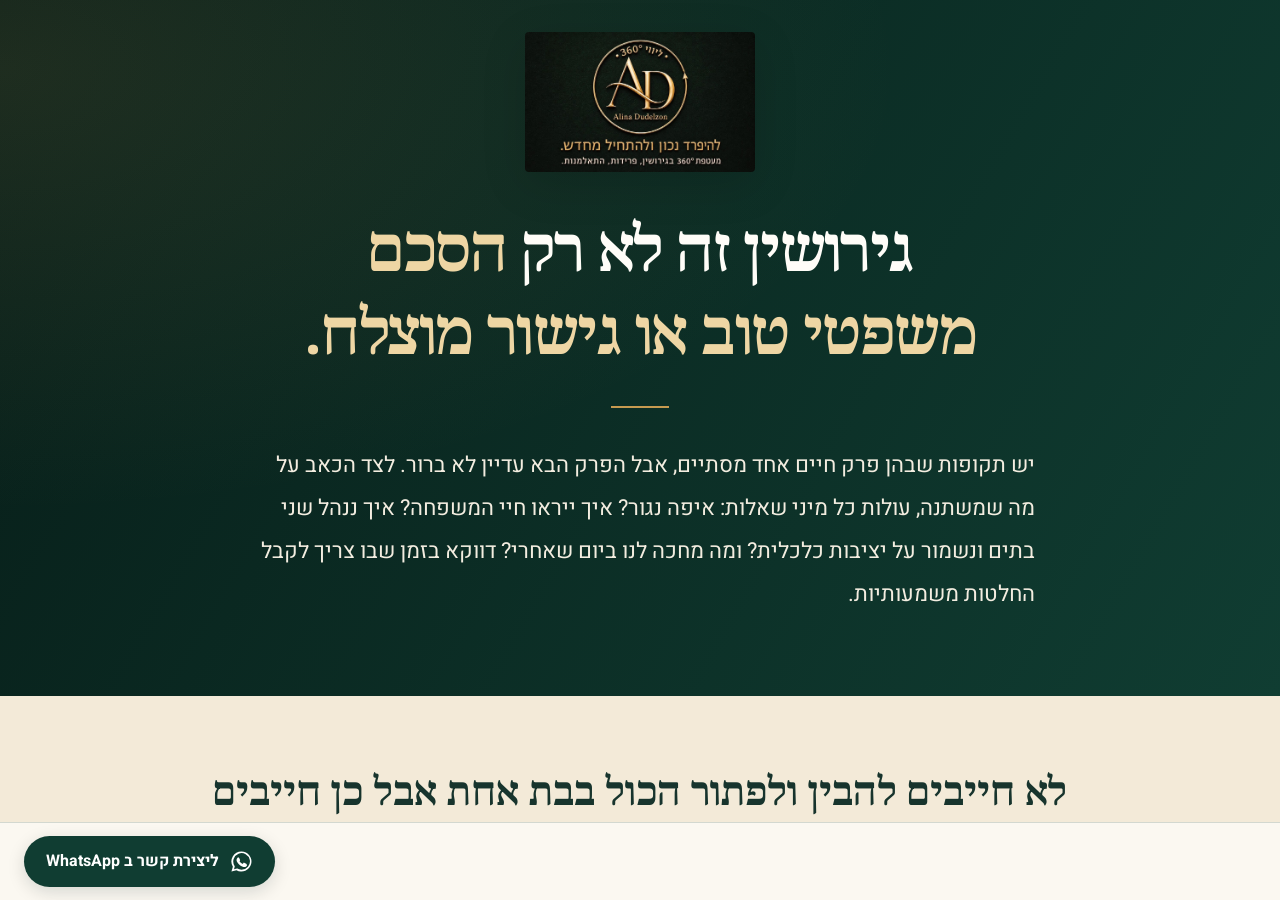
==== ad360-method/index.html @ ee43ea70 "Add AD360 introduction landing page" ====
<!doctype html>
<html lang="he" dir="rtl">
<head>
<meta charset="utf-8">
<meta name="viewport" content="width=device-width, initial-scale=1">
<meta name="referrer" content="strict-origin-when-cross-origin">
<meta name="robots" content="noindex, nofollow">
<title>להכיר את שיטת AD ליווי 360</title>
<meta name="description" content="להכיר את שיטת AD ליווי 360: מעטפת רגשית, מנטלית, כלכלית ומשפטית בתהליך פרידה וגירושין ובחיים שאחרי.">
<style>
@font-face {
  font-family: 'Heebo';
  font-style: normal;
  font-weight: 400;
  font-display: swap;
  src: url([data-uri]) format('truetype');
}
@font-face {
  font-family: 'Heebo';
  font-style: normal;
  font-weight: 700;
  font-display: swap;
  src: url([data-uri]) format('truetype');
}
@font-face {
  font-family: 'Noto Serif Hebrew';
  font-style: normal;
  font-weight: 700;
  font-stretch: normal;
  font-display: swap;
  src: url([data-uri]) format('truetype');
}
:root{--forest:#103D32;--deep:#071D18;--green:#185747;--gold:#C69A50;--cream:#FBF8F1;--paper:#FFFDF8;--ink:#17342D;--sand:#F3EAD8;--muted:#586B62;--line:rgba(16,61,50,.17);--dock:78px}
*{box-sizing:border-box}html,body{margin:0;height:100%;color:var(--ink);background:var(--cream)}body{font-family:Heebo,Arial,sans-serif;font-size:19px;line-height:1.8}button,input{font:inherit}button,a,input{-webkit-tap-highlight-color:transparent}button,a{touch-action:manipulation}a{color:inherit}h1,h2,h3,p{margin:0}h1,h2,h3{font-family:'Noto Serif Hebrew',Georgia,serif;font-weight:700;text-wrap:balance}p+p{margin-top:20px}button{cursor:pointer}img{display:block;max-width:100%}a:focus-visible,button:focus-visible,input:focus-visible{outline:3px solid var(--gold);outline-offset:5px}.page{height:calc(100vh - var(--dock));height:calc(100dvh - var(--dock));overflow:auto;scroll-behavior:smooth;scroll-padding:30px;position:relative}.wrap{width:min(1140px,calc(100% - 80px));margin-inline:auto}.narrow{max-width:790px;margin-inline:auto}.section{padding:88px 0}.skip{position:fixed;right:20px;top:-100px;z-index:50;padding:10px 20px;background:white}.skip:focus{top:15px}.hero{position:relative;overflow:hidden;background:radial-gradient(ellipse at 0% 10%,rgba(198,154,80,.12),transparent 50%),linear-gradient(120deg,var(--deep),var(--forest));color:var(--paper);padding-bottom:80px}.brand{display:flex;align-items:center;justify-content:center;padding:32px 0 40px}.brand img{width:230px;height:auto;border-radius:4px;box-shadow:0 12px 45px rgba(0,0,0,.14)}.hero h1{font-size:clamp(36px,4.8vw,65px);line-height:1.35;letter-spacing:-.025em;max-width:900px;margin-inline:auto;text-align:center}.hero h1 span{color:#EED6A4}.hero .lead{font-size:22px;line-height:1.95;margin-top:36px;color:#F3EDE0}.hero-mark{width:58px;height:2px;background:var(--gold);margin:28px auto 0}.intro{background:var(--paper)}.intro .narrow{border-right:3px solid var(--gold);padding-right:32px}.intro .actions{margin-top:32px}.button{display:inline-flex;align-items:center;justify-content:center;gap:12px;min-height:56px;border:1px solid transparent;border-radius:9px;padding:14px 24px;font-weight:700;line-height:1.5;text-decoration:none;transition:background .2s,box-shadow .2s}.button:hover{box-shadow:0 5px 20px rgba(16,61,50,.12)}.button.gold{background:#E4C58E;color:var(--deep);border-color:var(--gold)}.button.dark{background:var(--forest);color:white}.button svg{width:22px;height:22px;flex-shrink:0}.guide-head{background:var(--sand);padding:68px 0 54px;text-align:center}.guide-head h2{font-size:clamp(30px,3.3vw,43px);line-height:1.4;margin-bottom:22px}.guide-head p{max-width:770px;margin:auto}.chapter-nav{display:flex;justify-content:center;flex-wrap:wrap;gap:10px;margin-top:30px}.chapter-nav a{font-size:15px;border:1px solid rgba(16,61,50,.2);padding:8px 14px;border-radius:6px;text-decoration:none;background:rgba(255,253,248,.7)}.chapter-nav a:hover{background:var(--forest);color:white}.chapter-nav b{font-size:12px;opacity:.65;margin-left:7px}.chapter{padding:78px 0;background:var(--paper);border-bottom:1px solid var(--line)}.chapter:nth-of-type(even){background:var(--cream)}.chapter-head{display:flex;gap:19px;align-items:flex-start;margin-bottom:34px}.chapter-index{font-size:21px;line-height:1.3;font-weight:700;color:#8A652C;border-bottom:2px solid var(--gold);padding:4px 0 12px;min-width:35px;text-align:center}.chapter h2{font-family:Heebo,Arial,sans-serif;font-size:23px;line-height:1.6;max-width:820px}.chapter-grid{display:grid;grid-template-columns:minmax(0,1.13fr) minmax(0,.87fr);gap:54px;align-items:start}.chapter h3{font-size:clamp(26px,2.6vw,34px);line-height:1.5;margin-bottom:23px}.chapter p{font-size:18.5px;line-height:1.85}.thought{margin-top:27px;border-right:2px solid var(--gold);padding:15px 19px;background:var(--sand);border-radius:6px 0 0 6px;font-size:17px;line-height:1.75}.thought strong{display:block;font-size:14px;margin-bottom:5px;color:var(--green)}.video-panel{position:sticky;top:30px}.video-screen{position:relative;aspect-ratio:16/9;background:radial-gradient(circle at center,rgba(198,154,80,.11),transparent 70%),var(--forest);border-radius:12px;overflow:hidden;display:flex;flex-direction:column;align-items:center;justify-content:center;color:#EED6A4;border:1px solid rgba(198,154,80,.45)}.video-screen::before,.video-screen::after{content:'';position:absolute;width:220px;height:220px;border:1px solid rgba(198,154,80,.23);border-radius:50%}.video-screen::after{width:300px;height:300px;border-color:rgba(198,154,80,.1)}.play-symbol{display:grid;place-items:center;width:72px;height:72px;border:1px solid var(--gold);border-radius:50%;background:rgba(7,29,24,.5);margin-bottom:18px;position:relative;z-index:1}.play-symbol svg{width:25px;height:25px;margin-left:4px;fill:#EED6A4}.video-screen .video-label{position:relative;z-index:1;font-size:16px;font-weight:700}.video-screen .coming{position:relative;z-index:1;font-size:13px;color:#E7E8DC;margin-top:4px}.video-button{margin-top:16px;width:100%;background:transparent;border-color:rgba(16,61,50,.4);font-size:16px;color:var(--forest)}.video-button[aria-disabled=true]{cursor:default}.connection{background:var(--deep);color:var(--paper);position:relative;overflow:hidden}.connection h2{font-size:clamp(31px,3.5vw,45px);line-height:1.4;margin-bottom:28px}.connection p{color:#F0EBDD}.connection .motto{font-family:'Noto Serif Hebrew',serif;color:#EED6A4;font-size:29px;line-height:1.6;margin-top:36px;padding-top:27px;border-top:1px solid rgba(198,154,80,.3)}.contact{padding-bottom:80px}.contact-grid{display:grid;grid-template-columns:minmax(0,1fr) minmax(0,1fr);gap:66px;align-items:start}.contact h2{font-size:clamp(31px,3.3vw,42px);line-height:1.45;margin-bottom:28px}.contact p{font-size:18px}.form-box{padding:34px;background:var(--paper);border:1px solid var(--line);border-top:3px solid var(--gold);border-radius:12px;box-shadow:0 16px 42px rgba(16,61,50,.045)}.form-box h3{font-family:Heebo,Arial,sans-serif;font-size:24px;line-height:1.6;margin-bottom:26px}.field{display:block;margin-bottom:19px}.field>span{display:block;font-weight:700;font-size:16px;margin-bottom:7px}.field input{width:100%;min-height:52px;border:1px solid #A6B1A9;border-radius:7px;background:white;color:var(--ink);padding:10px 14px;font-size:18px}.field input[type=tel]{direction:ltr;text-align:right}.check{display:flex;gap:11px;align-items:flex-start;font-size:15px;line-height:1.8}.check input{width:20px;height:20px;margin:5px 0 0;flex-shrink:0;accent-color:var(--forest);cursor:pointer}.submit{width:100%;margin:22px 0}.marketing{padding-top:20px;border-top:1px solid var(--line)}.privacy-link{display:inline-block;margin-top:20px;font-size:14px;text-underline-offset:5px}.form-note{font-size:13px!important;line-height:1.7;margin-top:17px;color:var(--muted)}.error{color:#9B2E25;font-size:15px;margin-top:15px}.thanks h3{font-family:'Noto Serif Hebrew',serif;font-size:31px;line-height:1.55;margin-bottom:23px}.thanks p{font-size:18px}.thanks .closing{margin-top:27px;border-top:1px solid var(--line);padding-top:20px;font-weight:700;color:var(--forest)}.preview-notice{padding:12px 15px;background:var(--sand);border:1px solid var(--gold);margin-bottom:24px;font-size:14px;line-height:1.7}.footer{padding:28px 0;border-top:1px solid var(--line);text-align:center;font-size:15px;color:var(--muted)}.dock{position:fixed;bottom:0;left:0;right:0;height:var(--dock);padding:12px 24px;display:flex;align-items:center;justify-content:flex-end;z-index:20;background:rgba(251,248,241,.98);border-top:1px solid var(--line);direction:rtl}.whatsapp{display:inline-flex;align-items:center;justify-content:center;gap:11px;background:var(--forest);color:white;min-height:51px;padding:11px 22px;border-radius:999px;text-decoration:none;font-size:16px;font-weight:700;box-shadow:0 5px 17px rgba(7,29,24,.15)}.whatsapp:hover{background:var(--green)}.whatsapp svg{width:23px;height:23px;fill:currentColor}.modal{position:fixed;inset:0;z-index:100;background:rgba(7,29,24,.78);display:flex;justify-content:center;align-items:center;padding:24px}.modal-card{background:var(--paper);border-radius:12px;width:min(920px,100%);padding:22px;max-height:90dvh;overflow:auto}.modal-top{display:flex;align-items:center;justify-content:space-between;gap:20px;margin-bottom:18px}.modal-top h2{font-family:Heebo,Arial,sans-serif;font-size:20px}.close{background:var(--sand);border:0;width:44px;height:44px;border-radius:50%;font-size:26px;line-height:1}.player iframe,.player video{display:block;width:100%;aspect-ratio:16/9;border:0;background:var(--deep)}.modal p{font-size:17px}.modal a{display:inline-block;margin-top:15px}body.modal-open .page{overflow:hidden}[hidden]{display:none!important}
@media(min-width:1450px){.wrap{width:min(1200px,calc(100% - 120px))}.chapter-grid{gap:70px}}
@media(max-width:850px){.wrap{width:calc(100% - 48px)}.chapter-grid,.contact-grid{grid-template-columns:1fr;gap:30px}.video-panel{position:static;max-width:590px;width:100%;margin-inline:auto}.chapter{padding:58px 0}.contact-grid{gap:36px}.hero{padding-bottom:58px}.hero .lead{font-size:20px}.section{padding:64px 0}.brand{padding:26px 0 32px}.brand img{width:205px}.contact p,.chapter p{font-size:19px}.form-box{padding:28px}}
@media(max-width:480px){:root{--dock:78px}.wrap{width:calc(100% - 36px)}.hero h1{font-size:34px;line-height:1.45}.brand img{width:190px}.hero .lead{font-size:19px;line-height:1.85;margin-top:28px}.intro .narrow{padding-right:18px}.section{padding:48px 0}.intro p{font-size:19px}.button{padding:13px 17px;font-size:16px}.intro .button{width:100%}.guide-head{padding:48px 0 37px}.guide-head h2{font-size:29px}.guide-head p{font-size:18px}.chapter-nav{gap:7px}.chapter-nav a{font-size:13px;padding:7px 10px}.chapter-head{gap:13px;margin-bottom:24px}.chapter h2{font-size:21px}.chapter h3{font-size:27px}.chapter-index{font-size:17px;min-width:27px}.chapter{padding:44px 0}.chapter-grid{gap:26px}.thought{font-size:16px;padding:13px 16px}.connection h2{font-size:30px}.connection .motto{font-size:25px}.contact h2{font-size:30px}.form-box{padding:24px 20px}.form-box h3{font-size:22px}.check{font-size:15px}.dock{padding:12px 18px}.whatsapp{font-size:15px;min-height:50px;padding:10px 18px}.video-button{font-size:15px}.modal{padding:12px}.modal-card{padding:18px}.modal-top h2{font-size:17px}}
@media(prefers-reduced-motion:reduce){.page{scroll-behavior:auto}*{transition:none!important}}

/* Text-only video links; no posters, thumbnails, players, or video buttons. */
.chapter-grid{display:block;max-width:850px}
.video-links{margin-top:27px}
.video-link-row{margin:0!important;line-height:1.8}
.video-link-row+.video-link-row{margin-top:11px!important}
.video-text-link{display:inline;color:var(--forest);font-size:17px;font-weight:700;text-decoration:underline;text-decoration-thickness:1px;text-underline-offset:5px;overflow-wrap:anywhere}
.video-text-link:hover{color:var(--green);text-decoration-thickness:2px}
@media(max-width:480px){.video-text-link{font-size:16px}}

/* October 19: sequential videos with their original opening frames. */
.guide-head h2{max-width:940px;margin-inline:auto;font-size:clamp(27px,3vw,40px);line-height:1.55}
.guide-head .benefits-lead{max-width:850px;margin:28px auto 19px;font-size:21px;font-weight:700;line-height:1.7}
.benefits-list{display:flex;flex-direction:column;gap:10px;list-style:none;padding:0;margin:0 auto;text-align:right;max-width:670px}
.benefits-list li{display:flex;align-items:flex-start;gap:13px;font-size:20px;font-weight:700;line-height:1.8}
.benefit-check{color:var(--green);font-size:24px;line-height:1.5;flex-shrink:0}
.chapter{padding:43px 0}
.chapter .wrap{max-width:1000px}
.chapter h2{font-size:23px;line-height:1.7;max-width:none;margin-bottom:23px;text-wrap:pretty}
.video-preview{display:block;position:relative;width:154px;aspect-ratio:478/850;border-radius:9px;overflow:hidden;background:var(--deep);border:1px solid rgba(198,154,80,.65);box-shadow:0 7px 20px rgba(7,29,24,.1);text-decoration:none}
.video-preview img{display:block;width:100%;height:100%;object-fit:contain}
.preview-play{position:absolute;top:50%;left:50%;transform:translate(-50%,-50%);display:grid;place-items:center;width:48px;height:48px;background:rgba(7,29,24,.86);color:#EED6A4;border:1px solid #EED6A4;border-radius:50%;box-shadow:0 2px 12px rgba(0,0,0,.25)}
.preview-play svg{width:23px;height:23px;fill:currentColor;margin-left:3px}
.video-preview:hover .preview-play{background:var(--forest)}
.chapter .thought{max-width:850px;margin-top:23px;font-size:17px}
.chapter .thought strong{font-size:16px;margin-bottom:5px}
.chapter .thought p{font-size:17px;line-height:1.75;margin:0}
.comparison{background:var(--deep);color:var(--paper)}
.comparison-intro{max-width:900px;margin:0 auto 36px;text-align:center}
.comparison h2{font-size:clamp(28px,3.5vw,43px);line-height:1.5}
.comparison-motto{font-family:'Noto Serif Hebrew',serif;color:#EED6A4;font-weight:700;font-size:clamp(26px,3vw,36px);line-height:1.6;margin-top:27px}
.comparison-table{width:100%;border-spacing:0;table-layout:fixed;color:var(--ink);background:var(--paper);border:1px solid rgba(198,154,80,.5);border-radius:10px;overflow:hidden;text-align:right;font-size:18px;line-height:1.7}
.comparison-table caption{font-family:Heebo,Arial,sans-serif;font-size:23px;font-weight:700;color:var(--paper);padding:0 0 24px;text-align:center;caption-side:top}
.comparison-table th{padding:21px 25px;font-size:23px;line-height:1.5;background:var(--sand);color:var(--forest)}
.comparison-table th:first-child{background:var(--green);color:#EED6A4}
.comparison-table td{vertical-align:top;padding:19px 25px;border-top:1px solid var(--line);overflow-wrap:break-word}
.comparison-table td:first-child{background:#EDF2EB;border-left:1px solid var(--line)}
.comparison-table tr:nth-child(even) td:first-child{background:#E5EDE3}
.comparison-table tr:nth-child(even) td:last-child{background:#F6F1E7}
.contact .call-emphasis{font-size:19px;line-height:1.9}
.contact .call-emphasis strong{font-weight:700}
.modal-card.has-video{width:min(760px,100%);max-height:calc(100dvh - 40px)}
.modal-card.has-video .modal-top h2{font-size:17px;line-height:1.6}
.modal-video{display:block;width:auto;max-width:100%;height:68dvh;max-height:calc(100dvh - 180px);margin:auto;background:#000;object-fit:contain}
@media(max-width:850px){.guide-head .benefits-lead{font-size:20px}.benefits-list li{font-size:19px}.comparison-table{font-size:17px}.comparison-table td{padding:16px 18px}.comparison-table th{padding:18px;font-size:21px}}
@media(max-width:480px){.chapter{padding:33px 0}.chapter h2{font-size:20px;line-height:1.7;margin-bottom:18px}.video-preview{width:136px}.guide-head h2{font-size:27px;line-height:1.6}.guide-head .benefits-lead{font-size:19px}.benefits-list li{font-size:18px;gap:10px}.chapter .thought{padding:13px 15px;margin-top:19px}.chapter .thought strong{font-size:15px}.chapter .thought p{font-size:16px}.comparison-table{font-size:15.5px;line-height:1.75}.comparison-table td{padding:13px 11px}.comparison-table th{font-size:20px;padding:15px 11px}.comparison-table caption{font-size:20px;line-height:1.6}.comparison-motto{font-size:25px}.contact .call-emphasis{font-size:18px}.modal-card.has-video .modal-top h2{font-size:15px}.modal-video{max-height:calc(100dvh - 210px)}}


/* Latest requested refinements: orange emphasis, compact posters, separate navigation. */
.orange-underline{text-decoration-line:underline;text-decoration-color:#DE8B36;text-decoration-thickness:.11em;text-underline-offset:.17em;text-decoration-skip-ink:none}
.video-preview{--poster-height:180px;width:calc(var(--poster-height) * 478 / 850);height:var(--poster-height);aspect-ratio:478/850}
.preview-play{width:38px;height:38px}
.preview-play svg{width:20px;height:20px}
.study-nav{background:var(--paper);padding:40px 0 34px;border-bottom:1px solid var(--line);text-align:center}
.study-nav h2{font-size:clamp(26px,2.9vw,35px);line-height:1.5}
.study-nav .chapter-nav{margin-top:24px}
.next-step{display:flex;flex-direction:column;align-items:center;gap:18px;text-align:center}
.next-step h3{font-size:clamp(24px,2.6vw,31px);line-height:1.5;margin:0}
.next-step-intro{margin-top:36px;padding-top:31px;border-top:1px solid rgba(16,61,50,.17)}
.next-step-band{background:var(--sand);padding:36px 0;border-top:1px solid var(--line);border-bottom:1px solid var(--line)}
.confidentiality-note{margin:7px 0 23px;padding:16px 18px;background:#EDF2EB;border-right:3px solid var(--gold);border-radius:5px;font-size:14px;line-height:1.8}
.confidentiality-note>strong{display:block;color:var(--forest);margin-bottom:5px;font-size:15px}
.contact .confidentiality-note p{font-size:14px;line-height:1.8;margin:0}
.field input[type=email]{direction:ltr;text-align:left}
@media(max-width:480px){.video-preview{--poster-height:160px}.study-nav{padding:31px 0 27px}.study-nav .chapter-nav{margin-top:19px}.next-step{gap:15px}.next-step-intro{margin-top:29px;padding-top:25px}.next-step-band{padding:29px 0}.confidentiality-note{padding:14px 15px}}


/* Refined brand-gold emphasis and framed introduction heading. */
.orange-underline{
 text-decoration:none;
 padding-bottom:.22em;
 background-image:url("data:image/svg+xml,%3Csvg%20xmlns%3D%22http%3A%2F%2Fwww.w3.org%2F2000%2Fsvg%22%20viewBox%3D%220%200%20600%2024%22%20preserveAspectRatio%3D%22none%22%3E%3Cpath%20d%3D%22M9%2015%20C130%203%20338%2022%20591%207%22%20fill%3D%22none%22%20stroke%3D%22%23C69A50%22%20stroke-width%3D%226%22%20stroke-linecap%3D%22round%22%20opacity%3D%22.7%22%2F%3E%3Cpath%20d%3D%22M47%2022%20C231%2012%20419%2025%20554%2017%22%20fill%3D%22none%22%20stroke%3D%22%23C69A50%22%20stroke-width%3D%222.4%22%20stroke-linecap%3D%22round%22%20opacity%3D%22.34%22%2F%3E%3C%2Fsvg%3E");
 background-repeat:no-repeat;
 background-position:center bottom;
 background-size:100% .3em;
 -webkit-box-decoration-break:clone;
 box-decoration-break:clone;
}
.guide-head .benefits-lead{
 padding:23px 28px;
 color:var(--forest);
 background:#E8EFE7;
 border:1px solid #C8B58C;
 border-inline-start:4px solid var(--gold);
 border-radius:14px;
 box-shadow:0 7px 22px rgba(16,61,50,.06);
}
@media(max-width:480px){
 .orange-underline{padding-bottom:.2em;background-size:100% .26em}
 .guide-head .benefits-lead{padding:18px 17px;border-radius:11px}
}


/* YouTube is contacted only after a visitor clicks a spotlight thumbnail. */
.youtube-player-wrap{width:min(360px,100%);margin-inline:auto}
.youtube-frame{display:block;width:100%;height:62dvh;min-height:200px;max-height:640px;border:0;background:#000;border-radius:5px}
.youtube-fallback{display:block!important;margin-top:12px!important;text-align:center;color:var(--forest);font-size:14px;text-underline-offset:4px}

</style>
</head>
<body>
<a class="skip" href="#main">דילוג לתוכן</a>
<div class="page" id="page">
<header class="hero">
  <div class="wrap">
    <div class="brand"><img src="[data-uri]" alt="AD ליווי 360 — להיפרד נכון ולהתחיל מחדש" width="1080" height="659"></div>
    <h1>גירושין זה לא רק <span>הסכם משפטי טוב או גישור מוצלח.</span></h1>
    <div class="hero-mark" aria-hidden="true"></div>
    <p class="lead narrow">יש תקופות שבהן פרק חיים אחד מסתיים, אבל הפרק הבא עדיין לא ברור. לצד הכאב על מה שמשתנה, עולות כל מיני שאלות: איפה נגור? איך ייראו חיי המשפחה? איך ננהל שני בתים ונשמור על יציבות כלכלית? ומה מחכה לנו ביום שאחרי? דווקא בזמן שבו צריך לקבל החלטות משמעותיות.</p>
  </div>
</header>
<main id="main">
<section class="guide-head" id="videos" aria-labelledby="guide-title">
  <div class="wrap">
    <h2 id="guide-title">לא חייבים להבין ולפתור הכול בבת אחת אבל כן חייבים לראות את <span class="orange-underline">התמונה המליאה כי בגירושין הכל קשור בהכל</span>.</h2>
    <p class="benefits-lead">בואו להכיר את השיטה שלנו וללמוד על הדרך בה היא עוזרת לכם:</p>
<ul class="benefits-list"><li><span class="benefit-check" aria-hidden="true">✓</span><span>לשמור על עצמכם בכל שלב של התהליך</span></li><li><span class="benefit-check" aria-hidden="true">✓</span><span>להגיע להסכם טוב ונכון יותר עבורכם</span></li><li><span class="benefit-check" aria-hidden="true">✓</span><span>לחסוך זמן, כסף וכאב מיותר</span></li><li><span class="benefit-check" aria-hidden="true">✓</span><span>למנוע פגיעה מיותרת במשפחה ובילדים</span></li><li><span class="benefit-check" aria-hidden="true">✓</span><span>לסיים נכון ולהתחיל מחדש</span></li></ul>
<div class="next-step next-step-intro"><h3>הצעד הבא שלך לבהירות</h3><a class="button gold" href="#contact">לתיאום שיחת מיקוד אישית</a></div>
    
  </div>
</section>
<section class="study-nav" aria-labelledby="study-nav-title">
 <div class="wrap">
  <h2 id="study-nav-title">עושים סדר ונכנסים לעומק</h2>
  <nav class="chapter-nav" aria-label="תחומי הליווי">
      <a href="#video-1"><b>01</b>הצוות והשיטה</a><a href="#video-2"><b>02</b>הליווי הכלכלי</a><a href="#video-3"><b>03</b>הליווי המשפטי</a><a href="#video-4"><b>04</b>הליווי הרגשי</a><a href="#video-5"><b>05</b>הליווי המנטלי</a>
    </nav>
 </div>
</section>
<section class="chapter" id="video-1" aria-labelledby="video-title-1">
  <div class="wrap">
    <h2 id="video-title-1">זרקור 1 - מחברים עבורכם את כל חלקי סיפור החיים שלכם</h2>
    <a class="video-preview" href="https://youtu.be/OXi0-c7AI3Y" data-youtube-id="OXi0-c7AI3Y" data-video-index="1" target="_blank" rel="noopener noreferrer" aria-label="להפעלת זרקור 1 - מחברים עבורכם את כל חלקי סיפור החיים שלכם">
      <img src="[data-uri]" alt="תמונת הפתיחה של זרקור 1" width="478" height="850" loading="lazy" decoding="async">
      <span class="preview-play" aria-hidden="true"><svg viewBox="0 0 24 24"><path d="M8 4v16l12-8z"/></svg></span>
    </a>
    <aside class="thought"><strong>מצפן AD ליווי 360</strong><p>באיזה מהתחומים חוסר הבהירות מקשה כרגע לראות את הצעד הבא? מה תהיה הדרך שלך להחלטות הנכונות?</p></aside>
  </div>
</section>
<section class="chapter" id="video-2" aria-labelledby="video-title-2">
  <div class="wrap">
    <h2 id="video-title-2">זרקור 2 - הליווי הכלכלי, להבין את המצב הקיים ולהיערך לחיים שאחרי</h2>
    <a class="video-preview" href="https://youtu.be/FiZMHWBhle4" data-youtube-id="FiZMHWBhle4" data-video-index="2" target="_blank" rel="noopener noreferrer" aria-label="להפעלת זרקור 2 - הליווי הכלכלי, להבין את המצב הקיים ולהיערך לחיים שאחרי">
      <img src="[data-uri]" alt="תמונת הפתיחה של זרקור 2" width="478" height="850" loading="lazy" decoding="async">
      <span class="preview-play" aria-hidden="true"><svg viewBox="0 0 24 24"><path d="M8 4v16l12-8z"/></svg></span>
    </a>
    <aside class="thought"><strong>מצפן AD ליווי 360</strong><p>אילו נתונים כלכליים חסרים לכם כדי להבין טוב יותר את האפשרויות? מה הדרך שלך לייצר תכנית כלכלית שתיתן לך שקט וביטחון להמשך?</p></aside>
  </div>
</section>
<section class="chapter" id="video-3" aria-labelledby="video-title-3">
  <div class="wrap">
    <h2 id="video-title-3">זרקור 3 - מה כולל הליווי המשפטי, להבין לא רק על מה חותמים אלא גם מה משמעות ההחלטות היום וביום שאחרי</h2>
    <a class="video-preview" href="https://youtu.be/mQYGsNTF-1Q" data-youtube-id="mQYGsNTF-1Q" data-video-index="3" target="_blank" rel="noopener noreferrer" aria-label="להפעלת זרקור 3 - מה כולל הליווי המשפטי, להבין לא רק על מה חותמים אלא גם מה משמעות ההחלטות היום וביום שאחרי">
      <img src="[data-uri]" alt="תמונת הפתיחה של זרקור 3" width="478" height="850" loading="lazy" decoding="async">
      <span class="preview-play" aria-hidden="true"><svg viewBox="0 0 24 24"><path d="M8 4v16l12-8z"/></svg></span>
    </a>
    <aside class="thought"><strong>מצפן AD ליווי 360</strong><p>איזו החלטה חשוב להבין לעומק לפני שמתחייבים אליה? מה הדרך שלך להגיע להסכם שיהיה טוב ונכון עבורך היום וגם בעתיד?</p></aside>
  </div>
</section>
<section class="next-step-band"><div class="wrap"><div class="next-step"><h3>הצעד הבא שלך לבהירות</h3><a class="button gold" href="#contact">לתיאום שיחת מיקוד אישית</a></div></div></section>
<section class="chapter" id="video-4" aria-labelledby="video-title-4">
  <div class="wrap">
    <h2 id="video-title-4">זרקור 4 - ליווי ריגשי - לתת מקום לכאב ולפחד כדי לאפשר בהירות, יציבות והסכמות</h2>
    <a class="video-preview" href="https://youtu.be/J_oBdgSzs4Y" data-youtube-id="J_oBdgSzs4Y" data-video-index="4" target="_blank" rel="noopener noreferrer" aria-label="להפעלת זרקור 4 - ליווי ריגשי - לתת מקום לכאב ולפחד כדי לאפשר בהירות, יציבות והסכמות">
      <img src="[data-uri]" alt="תמונת הפתיחה של זרקור 4" width="478" height="850" loading="lazy" decoding="async">
      <span class="preview-play" aria-hidden="true"><svg viewBox="0 0 24 24"><path d="M8 4v16l12-8z"/></svg></span>
    </a>
    <aside class="thought"><strong>מצפן AD ליווי 360</strong><p>מה הדרך שלך לעשות סדר ברגשות ולנהל את התהליך מתוך יציבות ריגשית?</p></aside>
  </div>
</section>
<section class="chapter" id="video-5" aria-labelledby="video-title-5">
  <div class="wrap">
    <h2 id="video-title-5">זרקור 5 - ליווי מנטלי - לראות את האדם ואת מעבר החיים כולו</h2>
    <a class="video-preview" href="https://youtu.be/WeLIZl0GvS8" data-youtube-id="WeLIZl0GvS8" data-video-index="5" target="_blank" rel="noopener noreferrer" aria-label="להפעלת זרקור 5 - ליווי מנטלי - לראות את האדם ואת מעבר החיים כולו">
      <img src="[data-uri]" alt="תמונת הפתיחה של זרקור 5" width="478" height="850" loading="lazy" decoding="async">
      <span class="preview-play" aria-hidden="true"><svg viewBox="0 0 24 24"><path d="M8 4v16l12-8z"/></svg></span>
    </a>
    <aside class="thought"><strong>מצפן AD ליווי 360</strong><p>מהי הדרך שלך להגיע לבשלות רגשית ויציבות בעולמך הפנימי לפתיחה מוצלחת של פרק חדש?</p></aside>
  </div>
</section>
<section class="comparison section" id="comparison" aria-labelledby="comparison-title">
  <div class="wrap">
    <div class="comparison-intro">
      <h2 id="comparison-title">מעטפת מליאה בכל שלב של התהליך ועד שאתם עומדים יציבים על הרגליים</h2>
      <p class="comparison-motto">פשוט כשאפשר מעמיק כשצריך</p>
    </div>
    <table class="comparison-table">
      <caption>שיטת AD ליווי 360 לעומת הליך גירושין מסורתי</caption>
      <thead><tr><th scope="col">ליווי 360°</th><th scope="col">הליך מסורתי</th></tr></thead>
      <tbody><tr><td><strong>הגעה להסכמות מתוך שיתוף פעולה</strong></td><td>ניהול מאבק משפטי בין הצדדים</td></tr>
<tr><td><strong>תהליך קצר, ממוקד ויעיל</strong></td><td>הליכים שעלולים להימשך חודשים ואף שנים</td></tr>
<tr><td><strong>חיסכון משמעותי בזמן ובעלויות</strong></td><td>עלויות משפטיות גבוהות ומתמשכות</td></tr>
<tr><td><strong>ליווי רגשי ותמיכה לאורך כל הדרך</strong></td><td>ללא מענה רגשי כחלק מההליך</td></tr>
<tr><td><strong>בניית יציבות כלכלית ותכנון ליום שאחרי</strong></td><td>התמקדות בעיקר בחלוקת רכוש</td></tr>
<tr><td><strong>שמירה על תקשורת מכבדת בין בני הזוג</strong></td><td>מתחים ועימותים שעלולים להחריף</td></tr>
<tr><td><strong>טובת הילדים במרכז התהליך</strong></td><td>הילדים עלולים להיפגע מעוצמת הסכסוך</td></tr>
<tr><td><strong>קבלת החלטות מתוך שיח והבנה</strong></td><td>החלטות מתוך לחץ, כעס או מאבק</td></tr>
<tr><td><strong>בני הזוג שולטים בתוצאה ובהסכמות</strong></td><td>הכרעות עשויות לעבור לבית המשפט</td></tr>
<tr><td><strong>מעטפת מקצועית אחת ומתואמת</strong></td><td>התנהלות מול מספר גורמים נפרדים</td></tr>
<tr><td><strong>הכנה לחיים החדשים ולהורות משותפת</strong></td><td>סיום משפטי ללא ליווי להמשך הדרך</td></tr>
<tr><td><strong>פחות מלחמות – יותר פתרונות</strong></td><td>שחיקה רגשית, כלכלית ומשפחתית</td></tr></tbody>
    </table>
  </div>
</section>
<section class="contact section" id="contact" aria-labelledby="contact-title">
  <div class="wrap contact-grid">
    <div>
      <h2 id="contact-title">רוצים להבין מה נכון לברר עכשיו?</h2>
      <p class="call-emphasis"><strong>אפשר להתחיל בשיחת מיקוד אישית ודיסקרטית עם אלינה, ללא עלות וללא התחייבות.</strong></p>
      <p class="call-emphasis"><strong>בשיחה נזהה את הנושאים שמעסיקים אתכם ונמקד את השאלות ואת הצעד הבא. אין צורך להגיע עם החלטה סופית, להכין מסמכים או למסור בטופס מידע על נסיבות הפרידה, הילדים, הכספים או ההליך המשפטי.</strong></p>
      <p class="call-emphasis"><strong>השיחה אינה מחייבת להתחיל תהליך.</strong></p>
    </div>
    <div class="form-box">
      <form id="lead-form" name="ad360-method-lead" method="POST" action="/ad360-method/thank-you.html" data-netlify="true" netlify-honeypot="bot-field" aria-describedby="confidentiality-note">
        <input type="hidden" name="form-name" value="ad360-method-lead">
        <input type="hidden" name="consent_timestamp" value="">
        <input type="hidden" name="consent_text_version" value="ad360-method-2026-10-19">
        <input type="hidden" name="privacy_policy_url" value="https://www.ad360.global/privacy-policy">
        <input type="hidden" name="landing_path" value="/ad360-method/">
        <input type="hidden" name="referrer_host" value="">
        <input type="hidden" name="utm_source" value="">
        <input type="hidden" name="utm_medium" value="">
        <input type="hidden" name="utm_campaign" value="">
        <input type="hidden" name="utm_content" value="">
        <input type="hidden" name="utm_term" value="">
        <input type="hidden" name="campaign_id" value="">
        <input type="hidden" name="adset_id" value="">
        <input type="hidden" name="ad_id" value="">
        <p hidden><label>Leave empty: <input name="bot-field" autocomplete="off" tabindex="-1"></label></p>
        <h3>השאירו פרטים לשיחת מיקוד אישית עם אלינה</h3>
        <label class="field" for="first-name"><span>שם פרטי</span><input type="text" id="first-name" name="first_name" autocomplete="given-name" required maxlength="60"></label>
        <label class="field" for="phone"><span>מספר טלפון</span><input type="tel" id="phone" name="phone" autocomplete="tel" inputmode="tel" required maxlength="24"></label>
        <label class="field" for="email"><span>כתובת מייל</span><input type="email" id="email" name="email" autocomplete="email" inputmode="email" dir="ltr" required maxlength="254"></label>
        <div class="confidentiality-note" id="confidentiality-note">
 <strong>הפנייה שלכם אישית ודיסקרטית.</strong>
 <p>פרטי הפנייה יטופלו בסודיות וישמשו ליצירת קשר ולתיאום שיחת המיקוד שביקשתם. אין צורך למסור בטופס מידע על נסיבות הפרידה, הילדים או המצב הכלכלי והמשפטי. חומר שיווקי יישלח רק אם תבחרו לאשר זאת בנפרד.</p>
</div>
        <label class="check" for="callback-consent"><input type="checkbox" id="callback-consent" name="callback_consent" value="yes" required><span>אני מאשר או מאשרת ל AD ליווי 360 לחזור אליי לצורך שיחת המיקוד שביקשתי.</span></label>
        <button class="button dark submit" type="submit">להשאיר פרטים לשיחת מיקוד אישית</button>
        <label class="check marketing" for="marketing-consent"><input type="checkbox" id="marketing-consent" name="marketing_consent" value="yes"><span>אני מאשר או מאשרת ל AD ליווי 360 לשלוח לי חומר ועדכונים שיווקיים. ידוע לי שאפשר להסיר את ההסכמה בכל עת.</span></label>
        <a class="privacy-link" id="privacy-link" href="/privacy-policy" target="_blank" rel="noopener noreferrer">למדיניות הפרטיות</a>
        <p class="form-note" id="draft-note" hidden>תצוגת עיצוב בלבד — הטופס עדיין אינו שולח פרטים.</p>
        <p class="error" id="form-error" role="alert" hidden></p>
      </form>
      <section class="thanks" id="thanks" tabindex="-1" hidden aria-labelledby="thanks-title">
        <div class="preview-notice" id="preview-notice" hidden>תצוגה מקדימה בלבד — הפרטים לא נשלחו.</div>
        <h3 id="thanks-title">תודה שפניתם ל־AD ליווי 360</h3>
        <p>פרטי הפנייה שלכם התקבלו. צוות AD ליווי 360 יחזור אליכם בהקדם לתיאום שיחת מיקוד אישית ודיסקרטית, ללא עלות וללא התחייבות.</p>
        <p class="closing">כי לא נשארים לבד בתהליך שמשנה חיים.</p>
        <button type="button" class="button video-button" id="back-to-form">חזרה לטופס</button>
      </section>
    </div>
  </div>
</section>
</main>
<footer class="footer"><div class="wrap">AD ליווי 360</div></footer>
</div>
<!-- The fixed dock occupies its own reserved area; it never overlays the scrolling content. -->
<div class="dock"><a class="whatsapp" href="https://wa.me/972524400082" target="_blank" rel="noopener noreferrer"><svg viewBox="0 0 32 32" aria-hidden="true"><path d="M16 2a14 14 0 0 0-12 21.2L2 30l7-1.8A14 14 0 1 0 16 2zm0 25.5c-2.1 0-4.1-.6-5.8-1.6l-.5-.3-4.1 1.1 1.1-4-.3-.5A11.6 11.6 0 1 1 16 27.5zm6.4-8.6c-.4-.2-2.3-1.1-2.6-1.3s-.6-.2-.8.2-.9 1.2-1.1 1.4-.4.3-.8.1c-1.5-.7-2.8-1.8-3.7-3.2-.3-.4.2-.6.6-1.4.1-.3 0-.5 0-.7l-1.2-2.8c-.3-.7-.6-.6-.8-.6h-.7c-.3 0-.7.1-1 .5a4 4 0 0 0-1.2 2.9c0 1.7 1.3 3.4 1.5 3.7s2.5 3.8 6.2 5.3c2.3.9 3.2.8 4 .7.9-.1 2.3-.9 2.6-1.8.3-.9.3-1.7.2-1.8s-.4-.2-.8-.4z"/></svg><span>ליצירת קשר ב WhatsApp</span></a></div>
<div class="modal" id="modal" role="dialog" aria-modal="true" aria-labelledby="modal-title" hidden><div class="modal-card"><div class="modal-top"><h2 id="modal-title"></h2><button type="button" class="close" id="close-modal" aria-label="סגירה">×</button></div><div id="modal-body"></div></div></div>
<!-- Netlify Forms deployment: enable form detection before deploying; verify a live test submission.
+     Meta conversion events are intentionally pending review of the existing data-source restrictions. -->
<script type="application/json" id="ad360-config">{"leadEndpoint":"/","privacyUrl":"/privacy-policy","preview":false}</script>
<script>
'use strict';
const CONFIG=JSON.parse(document.getElementById('ad360-config').textContent);
const $=id=>document.getElementById(id);
function safeUrl(value){try{const u=new URL(value,location.href);return ['https:','http:'].includes(u.protocol)?u:null}catch{return null}}
let previousFocus=null;
function openModal(title,node){$('modal').querySelector('.modal-card').classList.toggle('has-video',node.tagName==='VIDEO'||node.classList.contains('youtube-player-wrap'));previousFocus=document.activeElement;$('modal-title').textContent=title;$('modal-body').replaceChildren(node);$('modal').hidden=false;document.body.classList.add('modal-open');$('close-modal').focus()}
function closeModal(){const playing=$('modal-body').querySelector('video');if(playing){playing.pause();playing.removeAttribute('src');playing.load()}$('modal').hidden=true;$('modal-body').replaceChildren();document.body.classList.remove('modal-open');if(previousFocus)previousFocus.focus()}
$('close-modal').addEventListener('click',closeModal);
$('modal').addEventListener('click',e=>{if(e.target===$('modal'))closeModal()});
document.addEventListener('keydown',e=>{if($('modal').hidden)return;if(e.key==='Escape'){e.preventDefault();closeModal()}if(e.key==='Tab'){const nodes=[...$('modal').querySelectorAll('button,a[href],iframe,video')];const first=nodes[0],last=nodes[nodes.length-1];if(e.shiftKey&&document.activeElement===first){e.preventDefault();last.focus()}else if(!e.shiftKey&&document.activeElement===last){e.preventDefault();first.focus()}}});

document.querySelectorAll('.video-preview').forEach(link=>{
  link.addEventListener('click',e=>{
    // Local HTML has no HTTP Referer; let the ordinary link open YouTube there.
    if(!['http:','https:'].includes(location.protocol))return;
    const id=link.dataset.youtubeId;
    if(!/^[A-Za-z0-9_-]{11}$/.test(id))return;
    e.preventDefault();
    const title=link.closest('.chapter').querySelector('h2').textContent;
    const wrap=document.createElement('div');
    wrap.className='youtube-player-wrap';
    const frame=document.createElement('iframe');
    frame.className='youtube-frame';frame.title=title;
    frame.src='https://www.youtube-nocookie.com/embed/'+id+'?autoplay=1&playsinline=1&rel=0';
    frame.allow='autoplay; encrypted-media; picture-in-picture; fullscreen';
    frame.allowFullscreen=true;
    frame.referrerPolicy='strict-origin-when-cross-origin';
    const fallback=document.createElement('a');
    fallback.className='youtube-fallback';fallback.href=link.href;
    fallback.target='_blank';fallback.rel='noopener noreferrer';
    fallback.textContent='לפתיחת הזרקור ב־YouTube';
    wrap.append(frame,fallback);
    openModal(title,wrap);
  });
});

const privacy=CONFIG.privacyUrl?safeUrl(CONFIG.privacyUrl):null;
if(privacy){$('privacy-link').href=privacy.href;$('privacy-link').target='_blank';$('privacy-link').rel='noopener noreferrer'}
const endpoint=CONFIG.leadEndpoint?safeUrl(CONFIG.leadEndpoint):null;
const isPreview=CONFIG.preview===true||!endpoint||!privacy||!['https:','http:'].includes(location.protocol);
$('draft-note').hidden=!isPreview;
const form=$('lead-form');
// Attribution goes only to this site's Netlify form, never to an advertising API.
const campaignFields=['utm_source','utm_medium','utm_campaign','utm_content','utm_term','campaign_id','adset_id','ad_id'];
const campaignQuery=new URLSearchParams(location.search);
const cleanCampaignValue=value=>(value||'').replace(/[\u0000-\u001f\u007f]/g,'').slice(0,200);
let referrerHost='';
try{referrerHost=document.referrer?new URL(document.referrer).hostname:''}catch{}
function fillAttribution(){
  campaignFields.forEach(key=>{form.elements.namedItem(key).value=cleanCampaignValue(campaignQuery.get(key))});
  form.elements.namedItem('landing_path').value='/ad360-method/';
  form.elements.namedItem('referrer_host').value=referrerHost;
}
fillAttribution();
let submitting=false;
function showThanks(preview){$('preview-notice').hidden=!preview;form.hidden=true;$('thanks').hidden=false;$('thanks').focus();$('thanks').scrollIntoView({block:'center',behavior:'auto'})}
$('phone').addEventListener('input',()=>{$('phone').setCustomValidity('')});
$('first-name').addEventListener('input',()=>{$('first-name').setCustomValidity('')});
form.addEventListener('submit',async e=>{
  e.preventDefault();
  if(submitting)return;
  $('form-error').hidden=true;
  const name=$('first-name').value.trim();const phone=$('phone').value.trim();const email=$('email').value.trim();const digits=phone.replace(/\D/g,'');
  if(!name){$('first-name').setCustomValidity('נא להזין שם פרטי.');$('first-name').reportValidity();return}
  if(!/^[+\d\s().-]+$/.test(phone)||digits.length<9||digits.length>15){$('phone').setCustomValidity('נא להזין מספר טלפון תקין.');$('phone').reportValidity();return}
  if(!form.reportValidity())return;
  if(isPreview){showThanks(true);form.reset();fillAttribution();return}
  const button=form.querySelector('[type=submit]');const original=button.textContent;
  submitting=true;button.disabled=true;button.textContent='שולחים את הפרטים…';form.setAttribute('aria-busy','true');
  const controller=new AbortController();const timer=setTimeout(()=>controller.abort(),20000);
  try{
    fillAttribution();
    form.elements.namedItem('consent_timestamp').value=new Date().toISOString();
    const body=new URLSearchParams(new FormData(form));
    body.set('first_name',name);body.set('phone',phone);body.set('email',email);
    body.set('callback_consent',$('callback-consent').checked?'yes':'no');
    body.set('marketing_consent',$('marketing-consent').checked?'yes':'no');
    const response=await fetch(endpoint.href,{method:'POST',headers:{'Content-Type':'application/x-www-form-urlencoded'},body:body.toString(),credentials:'same-origin',signal:controller.signal});
    if(!response.ok)throw new Error('not_accepted');
    // Do not emit Lead or a renamed conversion while Meta restrictions are unresolved.
    showThanks(false);form.reset();fillAttribution();
  }
  catch{$('form-error').textContent='לא הצלחנו לאשר את קבלת הפרטים. אפשר לנסות שוב או ליצור קשר ב WhatsApp.';$('form-error').hidden=false}
  finally{clearTimeout(timer);submitting=false;button.disabled=false;button.textContent=original;form.removeAttribute('aria-busy')}
});
$('back-to-form').addEventListener('click',()=>{$('thanks').hidden=true;form.hidden=false;$('first-name').focus()});
</script>
</body>
</html>
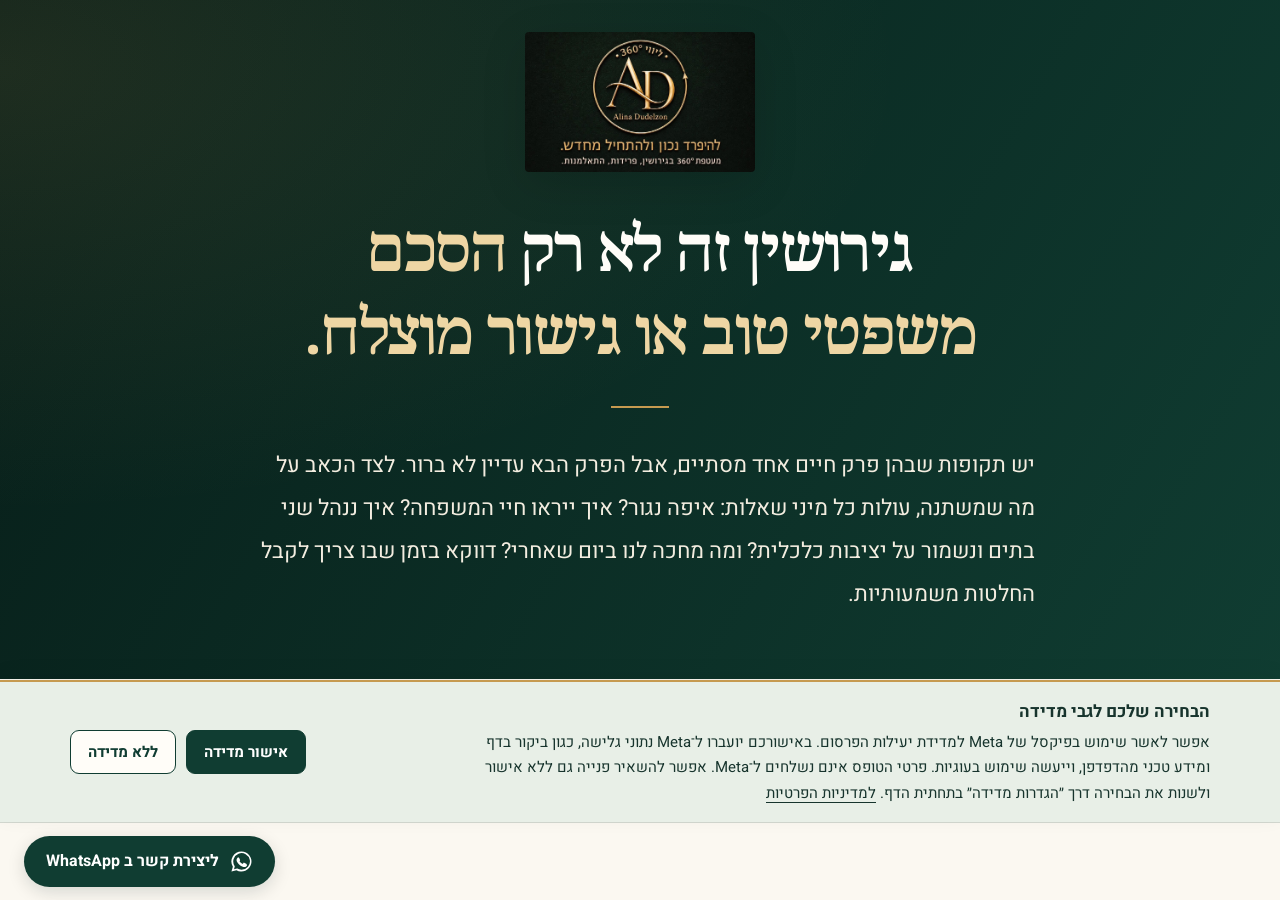
==== commit 1172fd34: "Add consent-based Meta PageView tracking" ====
--- a/ad360-method/index.html
+++ b/ad360-method/index.html
@@ -134,6 +134,22 @@
 .youtube-frame{display:block;width:100%;height:62dvh;min-height:200px;max-height:640px;border:0;background:#000;border-radius:5px}
 .youtube-fallback{display:block!important;margin-top:12px!important;text-align:center;color:var(--forest);font-size:14px;text-underline-offset:4px}
 
+</style>
+<meta name="ad360-release" content="2026-10-20-meta-consent-1">
+<style id="measurement-styles">
+:root{--measurement-height:0px}
+.page{height:calc(100vh - var(--dock) - var(--measurement-height));height:calc(100dvh - var(--dock) - var(--measurement-height))}
+.measurement-consent{position:fixed;bottom:var(--dock);inset-inline:0;z-index:25;background:#E8EFE7;color:var(--ink);border-top:2px solid var(--gold);box-shadow:0 -5px 20px rgba(7,29,24,.06)}
+.measurement-inner{width:min(1140px,calc(100% - 48px));margin:auto;padding:16px 0;display:flex;gap:25px;align-items:center;justify-content:space-between}
+.measurement-copy{flex:1;max-width:760px;font-size:15px;line-height:1.7}
+.measurement-copy strong{display:block;font-size:17px;margin-bottom:3px}
+.measurement-copy a{text-underline-offset:4px;white-space:nowrap}
+.measurement-options{display:flex;gap:10px;flex-shrink:0}
+.measurement-options .button{min-height:44px;padding:10px 17px;font-size:15px;border:1px solid var(--forest)}
+.measurement-options .button.secondary{background:var(--paper);color:var(--forest)}
+.measurement-settings{border:0;background:transparent;color:var(--forest);text-decoration:underline;text-underline-offset:4px;font-size:14px;padding:8px 12px}
+@media(max-width:850px){.measurement-inner{flex-direction:column;align-items:stretch;gap:12px;padding:13px 0}.measurement-options .button{flex:1}.measurement-options{flex-shrink:1}}
+@media(max-width:480px){.measurement-inner{width:calc(100% - 36px)}.measurement-copy{font-size:14px;line-height:1.65}.measurement-copy strong{font-size:16px}.measurement-options .button{font-size:14px;padding:9px 12px}}
 </style>
 </head>
 <body>
@@ -291,8 +307,16 @@
   </div>
 </section>
 </main>
-<footer class="footer"><div class="wrap">AD ליווי 360</div></footer>
+<footer class="footer"><div class="wrap">AD ליווי 360 <button class="measurement-settings" type="button" id="measurement-settings" hidden>הגדרות מדידה</button></div></footer>
 </div>
+<section class="measurement-consent" id="measurement-consent" role="region" aria-labelledby="measurement-title" hidden>
+  <div class="measurement-inner">
+    <div class="measurement-copy"><strong id="measurement-title">הבחירה שלכם לגבי מדידה</strong>
+      אפשר לאשר שימוש בפיקסל של Meta למדידת יעילות הפרסום. באישורכם יועברו ל־Meta נתוני גלישה, כגון ביקור בדף ומידע טכני מהדפדפן, וייעשה שימוש בעוגיות. פרטי הטופס אינם נשלחים ל־Meta. אפשר להשאיר פנייה גם ללא אישור ולשנות את הבחירה דרך ״הגדרות מדידה״ בתחתית הדף. <a href="/privacy-policy" target="_blank" rel="noopener noreferrer">למדיניות הפרטיות</a>
+    </div>
+    <div class="measurement-options"><button class="button dark" type="button" id="measurement-accept">אישור מדידה</button><button class="button secondary" type="button" id="measurement-decline">ללא מדידה</button></div>
+  </div>
+</section>
 <!-- The fixed dock occupies its own reserved area; it never overlays the scrolling content. -->
 <div class="dock"><a class="whatsapp" href="https://wa.me/972524400082" target="_blank" rel="noopener noreferrer"><svg viewBox="0 0 32 32" aria-hidden="true"><path d="M16 2a14 14 0 0 0-12 21.2L2 30l7-1.8A14 14 0 1 0 16 2zm0 25.5c-2.1 0-4.1-.6-5.8-1.6l-.5-.3-4.1 1.1 1.1-4-.3-.5A11.6 11.6 0 1 1 16 27.5zm6.4-8.6c-.4-.2-2.3-1.1-2.6-1.3s-.6-.2-.8.2-.9 1.2-1.1 1.4-.4.3-.8.1c-1.5-.7-2.8-1.8-3.7-3.2-.3-.4.2-.6.6-1.4.1-.3 0-.5 0-.7l-1.2-2.8c-.3-.7-.6-.6-.8-.6h-.7c-.3 0-.7.1-1 .5a4 4 0 0 0-1.2 2.9c0 1.7 1.3 3.4 1.5 3.7s2.5 3.8 6.2 5.3c2.3.9 3.2.8 4 .7.9-.1 2.3-.9 2.6-1.8.3-.9.3-1.7.2-1.8s-.4-.2-.8-.4z"/></svg><span>ליצירת קשר ב WhatsApp</span></a></div>
 <div class="modal" id="modal" role="dialog" aria-modal="true" aria-labelledby="modal-title" hidden><div class="modal-card"><div class="modal-top"><h2 id="modal-title"></h2><button type="button" class="close" id="close-modal" aria-label="סגירה">×</button></div><div id="modal-body"></div></div></div>
@@ -387,5 +411,66 @@
 });
 $('back-to-form').addEventListener('click',()=>{$('thanks').hidden=true;form.hidden=false;$('first-name').focus()});
 </script>
+<script id="ad360-meta-measurement">
+(function(){
+  'use strict';
+  const PIXEL_ID='1071134959137260';
+  const STORAGE_KEY='ad360_meta_consent_v1';
+  const CHOICE_VERSION=1;
+  const MAX_AGE=180*24*60*60*1000;
+  const banner=document.getElementById('measurement-consent');
+  const manage=document.getElementById('measurement-settings');
+  const accept=document.getElementById('measurement-accept');
+  const decline=document.getElementById('measurement-decline');
+  if(!['http:','https:'].includes(location.protocol))return;
+  // Never send preview/sandbox visitors to the production dataset.
+  const production=location.protocol==='https:'&&['www.ad360.global','ad360.global'].includes(location.hostname);
+  let initialized=false,pageViewSent=false;
+  function resize(){document.documentElement.style.setProperty('--measurement-height',banner.hidden?'0px':Math.ceil(banner.getBoundingClientRect().height)+'px')}
+  function show(){banner.hidden=false;resize()}
+  function hide(){const hadFocus=banner.contains(document.activeElement);banner.hidden=true;resize();if(hadFocus)manage.focus({preventScroll:true})}
+  function readChoice(){
+    try{
+      const c=JSON.parse(localStorage.getItem(STORAGE_KEY)||'null');
+      const age=c?Date.now()-c.at:NaN;
+      if(c&&c.version===CHOICE_VERSION&&typeof c.allowed==='boolean'&&Number.isFinite(age)&&age>=0&&age<MAX_AGE)return c.allowed;
+    }catch{}
+    return null;
+  }
+  function saveChoice(allowed){try{localStorage.setItem(STORAGE_KEY,JSON.stringify({version:CHOICE_VERSION,allowed,at:Date.now()}))}catch{}}
+  function enablePixel(){
+    if(!production)return;
+    if(!initialized){
+      // Standard Meta queue; no SDK request is made until affirmative choice.
+      if(!window.fbq){
+        const q=window.fbq=function(){q.callMethod?q.callMethod.apply(q,arguments):q.queue.push(arguments)};
+        if(!window._fbq)window._fbq=q;
+        q.push=q;q.loaded=true;q.version='2.0';q.queue=[];
+      }
+      window.fbq('consent','revoke');
+      window.fbq('set','autoConfig',false,PIXEL_ID);
+      window.fbq('init',PIXEL_ID);
+      initialized=true;
+      const sdk=document.createElement('script');
+      sdk.id='ad360-meta-sdk';sdk.async=true;
+      sdk.src='https://connect.facebook.net/en_US/fbevents.js';
+      document.head.appendChild(sdk);
+    }
+    window.fbq('consent','grant');
+    if(!pageViewSent){window.fbq('trackSingle',PIXEL_ID,'PageView');pageViewSent=true}
+  }
+  function disablePixel(){if(initialized&&typeof window.fbq==='function')window.fbq('consent','revoke')}
+  accept.addEventListener('click',()=>{saveChoice(true);enablePixel();hide()});
+  decline.addEventListener('click',()=>{saveChoice(false);disablePixel();hide()});
+  manage.addEventListener('click',()=>{show();accept.focus()});
+  manage.hidden=false;
+  if(typeof ResizeObserver==='function')new ResizeObserver(resize).observe(banner);
+  window.addEventListener('resize',resize);
+  // Consent changes in another tab take effect here, too.
+  window.addEventListener('storage',e=>{if(e.key!==STORAGE_KEY)return;const c=readChoice();if(c===true){enablePixel();hide()}else{disablePixel();if(c===false)hide();else show()}});
+  const choice=readChoice();
+  if(choice===true){enablePixel();hide()}else if(choice===false){disablePixel();hide()}else show();
+})();
+</script>
 </body>
 </html>
